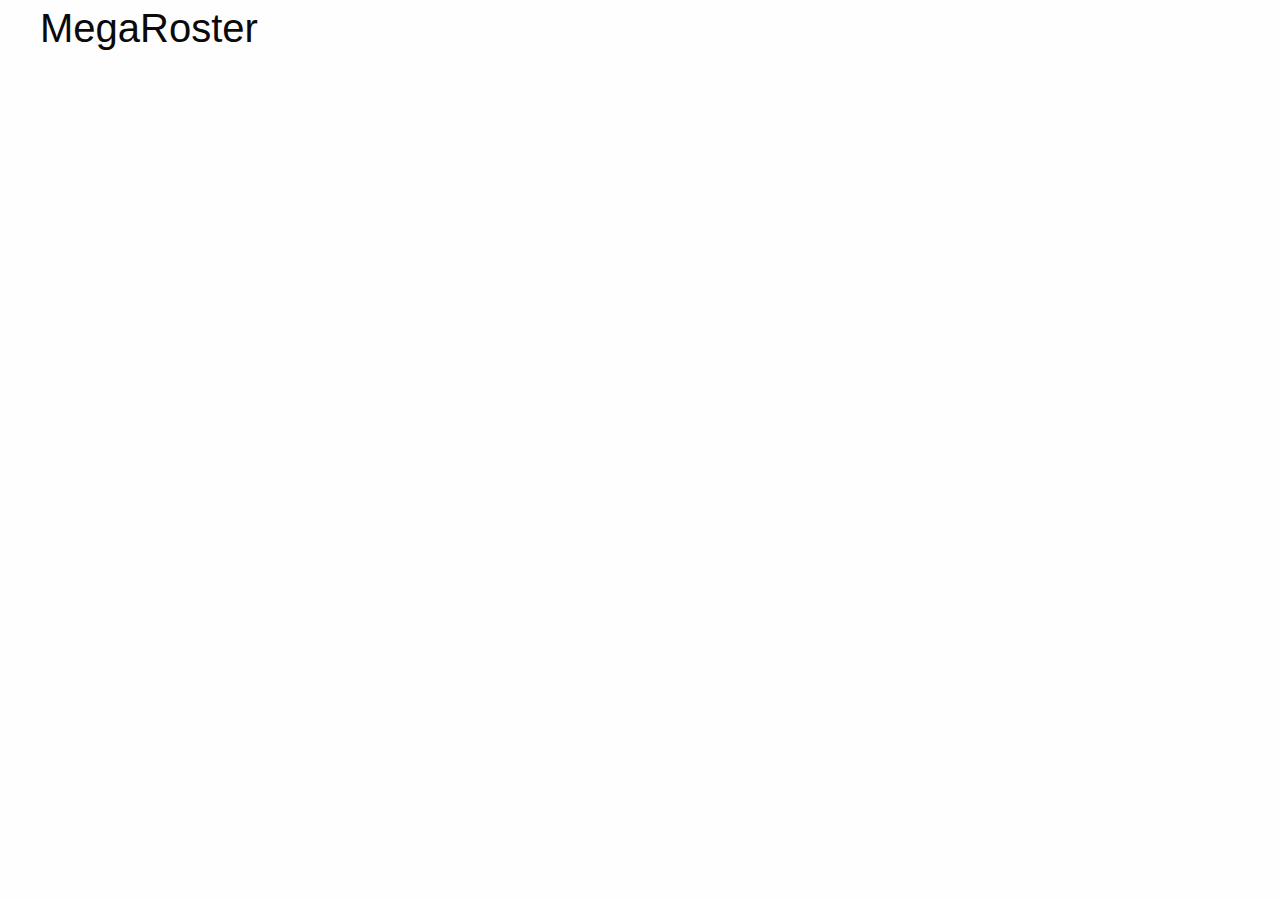
==== index.html @ 1f84773b "Initial commit" ====
<!doctype html>
<html class="no-js" lang="en" dir="ltr">
  <head>
    <meta charset="utf-8">
    <meta http-equiv="x-ua-compatible" content="ie=edge">
    <meta name="viewport" content="width=device-width, initial-scale=1.0">
    <title>Foundation for Sites</title>
    <link rel="stylesheet" href="css/foundation.css">
    <link rel="stylesheet" href="css/app.css">
  </head>
  <body>

    <div class = "row">
      <h2>MegaRoster</h2>
    </div>

    <script src="js/vendor/jquery.js"></script>
    <script src="js/vendor/what-input.js"></script>
    <script src="js/vendor/foundation.js"></script>
    <script src="js/app.js"></script>
  </body>
</html>
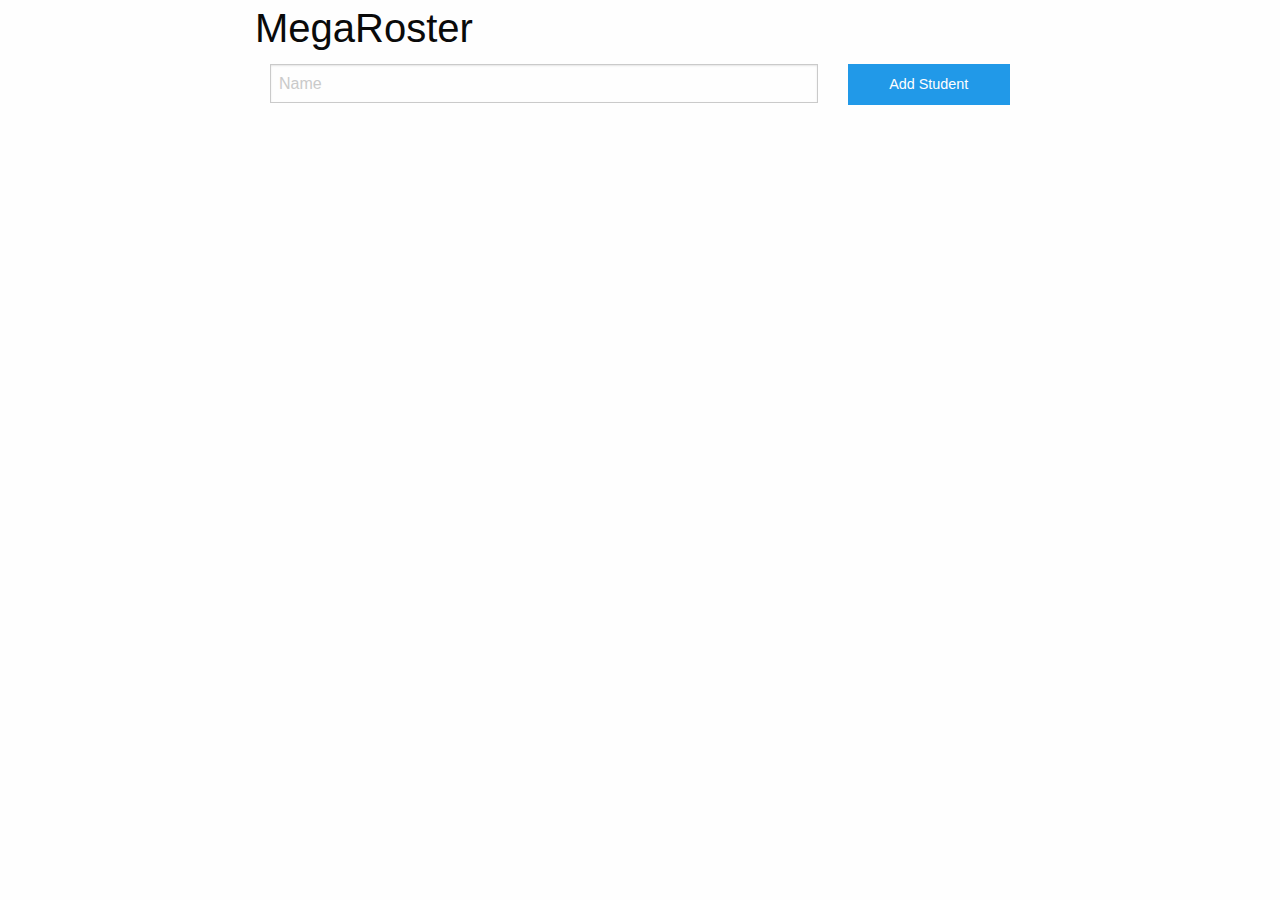
==== commit 9c2f58a0: "Set up event handler for submission" ====
--- a/index.html
+++ b/index.html
@@ -11,7 +11,20 @@
   <body>
 
     <div class = "row">
-      <h2>MegaRoster</h2>
+      <div class = "medium-8 medium-offset-2 columns">
+        <h2>MegaRoster</h2>
+        <form>
+
+          <div class="small-9 columns ">
+          <input type="text" name="studentname" placeholder="Name">
+          </div>
+
+          <div class="small-3 columns">
+          <button class= "expanded button" type= "submit">Add Student</button>
+        </div>
+        </form>
+       </div>
+
     </div>
 
     <script src="js/vendor/jquery.js"></script>
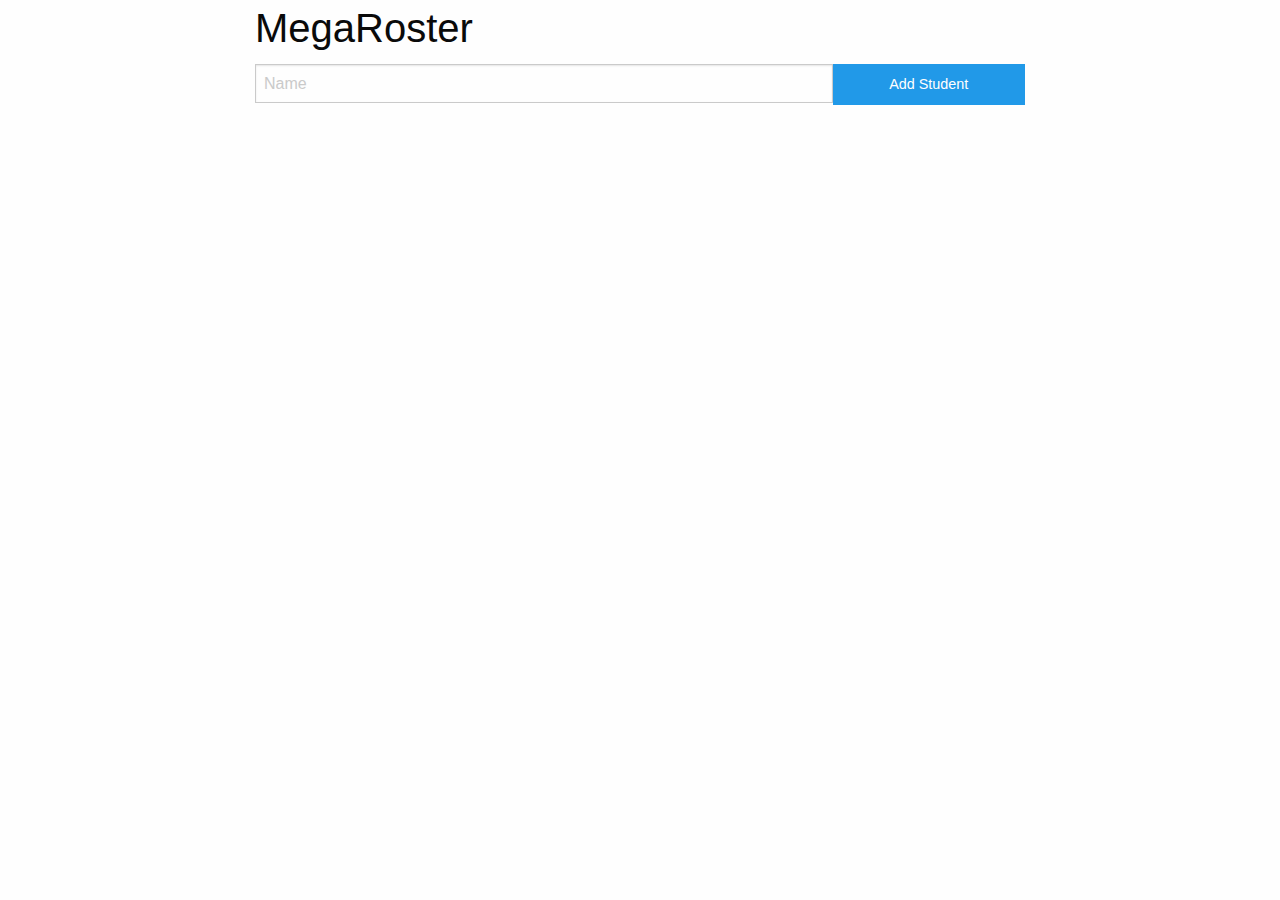
==== commit f34cf866: "Added ul, id'd list, added CSS" ====
--- a/index.html
+++ b/index.html
@@ -13,7 +13,7 @@
     <div class = "row">
       <div class = "medium-8 medium-offset-2 columns">
         <h2>MegaRoster</h2>
-        <form>
+        <form id = "studentForm">
 
           <div class="small-9 columns ">
           <input type="text" name="studentname" placeholder="Name">
@@ -26,7 +26,11 @@
        </div>
 
     </div>
-
+    <div class="row">
+      <div class = "medium-8 medium-offset-2 columns">
+        <ul class="no-bullet"> </ul>
+    </div>
+  </div>
     <script src="js/vendor/jquery.js"></script>
     <script src="js/vendor/what-input.js"></script>
     <script src="js/vendor/foundation.js"></script>
--- a/css/app.css
+++ b/css/app.css
@@ -0,0 +1,7 @@
+#studentForm > div {
+  margin: 0;
+  padding : 0;
+}
+ul {
+
+}
